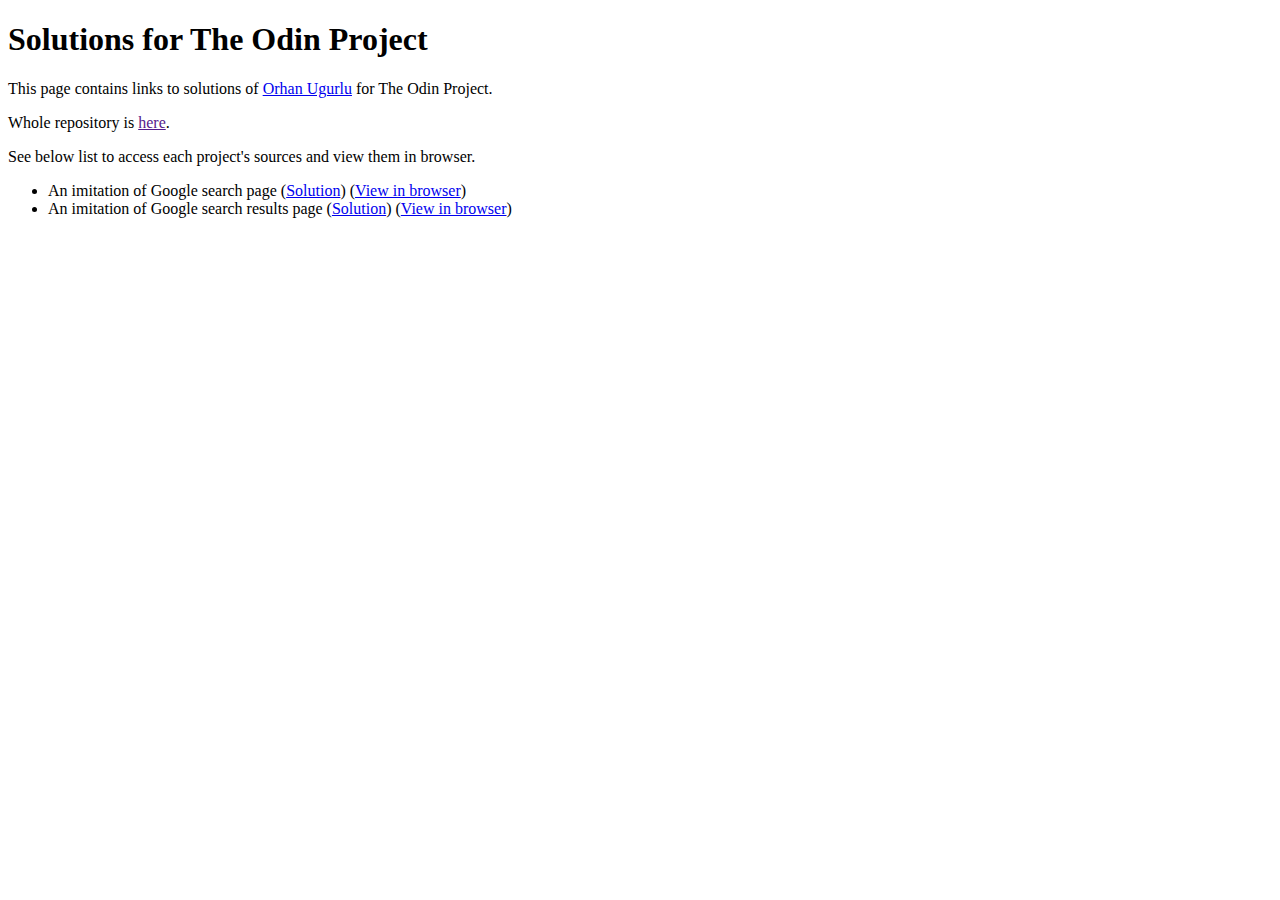
==== index.html @ 55aeb47e "Initial creation of google homepage project" ====
<!DOCTYPE html>
<html lang="en">
  <head>
    <meta charset="utf-8">
    <title>Solutions for The Odin Project</title>
  </head>
  <body>
    <h1>Solutions for The Odin Project</h1>
    <p>This page contains links to solutions of <a href="https://github.com/orhanugurlu">Orhan Ugurlu</a> for The Odin Project.</p>
    <p>Whole repository is <a href="">here</a>.</p>
    <p>See below list to access each project's sources and view them in browser.</p>
    <ul>
        <li>An imitation of Google search page (<a href="https://github.com/orhanugurlu/the_odin_project/google-homepage">Solution</a>) (<a href="https://orhanugurlu.github.io/the_odin_project/google-homepage/index.html">View in browser</a>)</li>
        <li>An imitation of Google search results page (<a href="https://github.com/orhanugurlu/the_odin_project/google-homepage">Solution</a>) (<a href="https://orhanugurlu.github.io/the_odin_project/google-homepage/search-results.html">View in browser</a>)</li>
    </ul>
  </body>
</html>
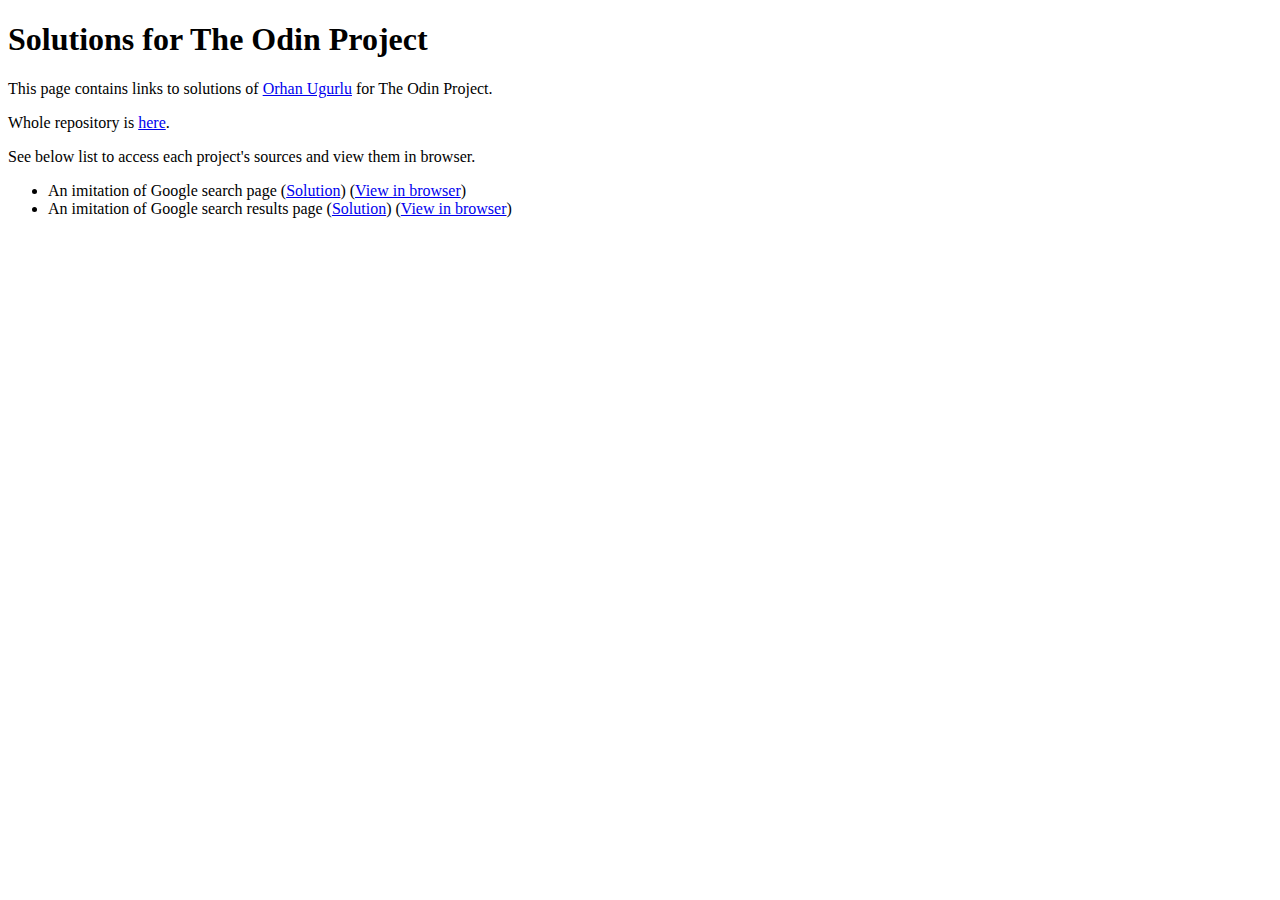
==== commit 83d1e5ed: "Updated links and added a readme for google-homepage folder" ====
--- a/index.html
+++ b/index.html
@@ -7,11 +7,11 @@
   <body>
     <h1>Solutions for The Odin Project</h1>
     <p>This page contains links to solutions of <a href="https://github.com/orhanugurlu">Orhan Ugurlu</a> for The Odin Project.</p>
-    <p>Whole repository is <a href="">here</a>.</p>
+    <p>Whole repository is <a href="https://github.com/orhanugurlu/the_odin_project">here</a>.</p>
     <p>See below list to access each project's sources and view them in browser.</p>
     <ul>
-        <li>An imitation of Google search page (<a href="https://github.com/orhanugurlu/the_odin_project/google-homepage">Solution</a>) (<a href="https://orhanugurlu.github.io/the_odin_project/google-homepage/index.html">View in browser</a>)</li>
-        <li>An imitation of Google search results page (<a href="https://github.com/orhanugurlu/the_odin_project/google-homepage">Solution</a>) (<a href="https://orhanugurlu.github.io/the_odin_project/google-homepage/search-results.html">View in browser</a>)</li>
+        <li>An imitation of Google search page (<a href="https://github.com/orhanugurlu/the_odin_project/tree/master/google-homepage">Solution</a>) (<a href="https://orhanugurlu.github.io/the_odin_project/google-homepage/index.html">View in browser</a>)</li>
+        <li>An imitation of Google search results page (<a href="https://github.com/orhanugurlu/the_odin_project/tree/master/google-homepage">Solution</a>) (<a href="https://orhanugurlu.github.io/the_odin_project/google-homepage/search-results.html">View in browser</a>)</li>
     </ul>
   </body>
 </html>
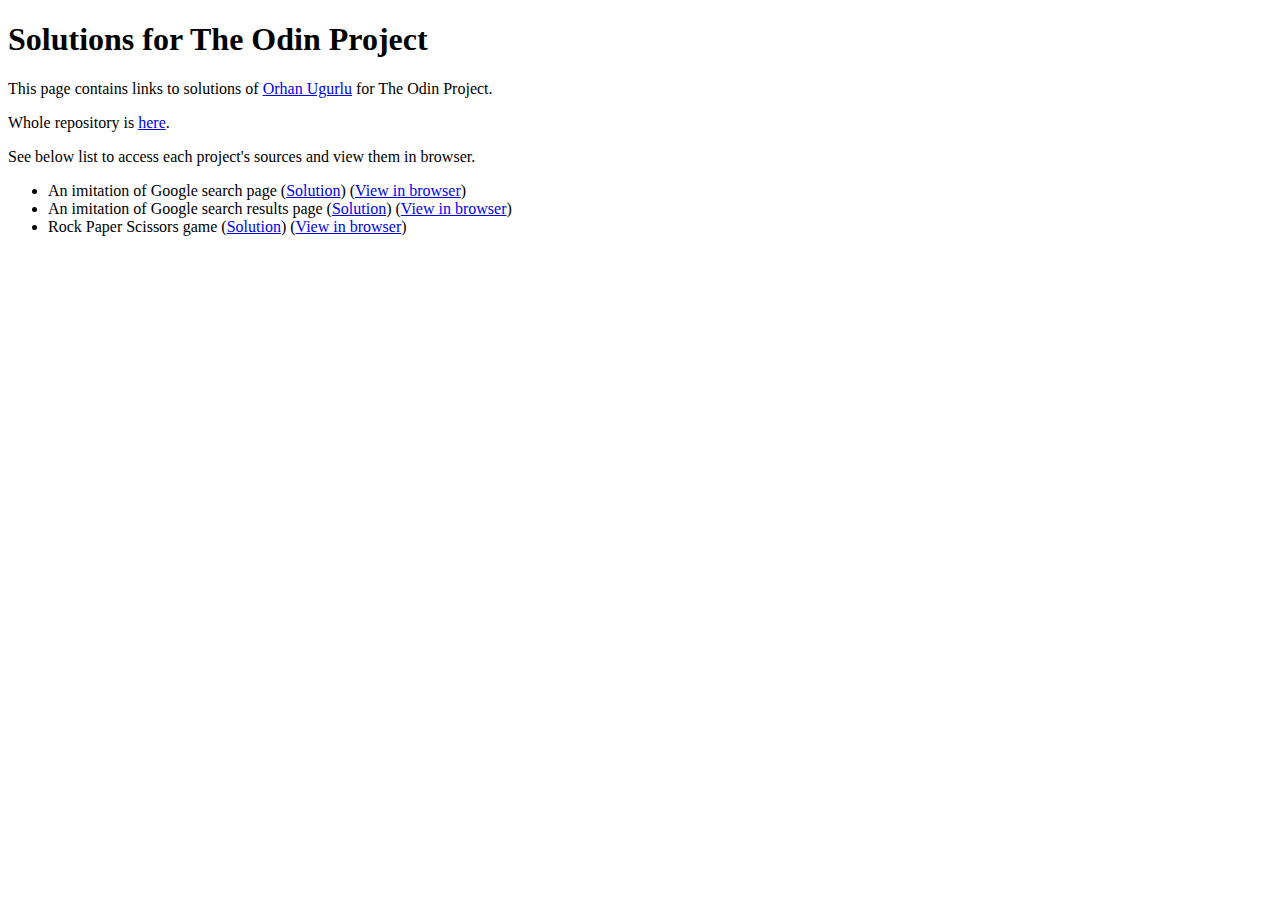
==== commit 33c03873: "Added initial version of Rock Paper Scissors game" ====
--- a/index.html
+++ b/index.html
@@ -12,6 +12,7 @@
     <ul>
         <li>An imitation of Google search page (<a href="https://github.com/orhanugurlu/the_odin_project/tree/master/google-homepage">Solution</a>) (<a href="https://orhanugurlu.github.io/the_odin_project/google-homepage/index.html">View in browser</a>)</li>
         <li>An imitation of Google search results page (<a href="https://github.com/orhanugurlu/the_odin_project/tree/master/google-homepage">Solution</a>) (<a href="https://orhanugurlu.github.io/the_odin_project/google-homepage/search-results.html">View in browser</a>)</li>
+        <li>Rock Paper Scissors game (<a href="https://github.com/orhanugurlu/the_odin_project/tree/master/rock-paper-scissors">Solution</a>) (<a href="https://orhanugurlu.github.io/the_odin_project/rock-paper-scissors/index.html">View in browser</a>)</li>
     </ul>
   </body>
 </html>
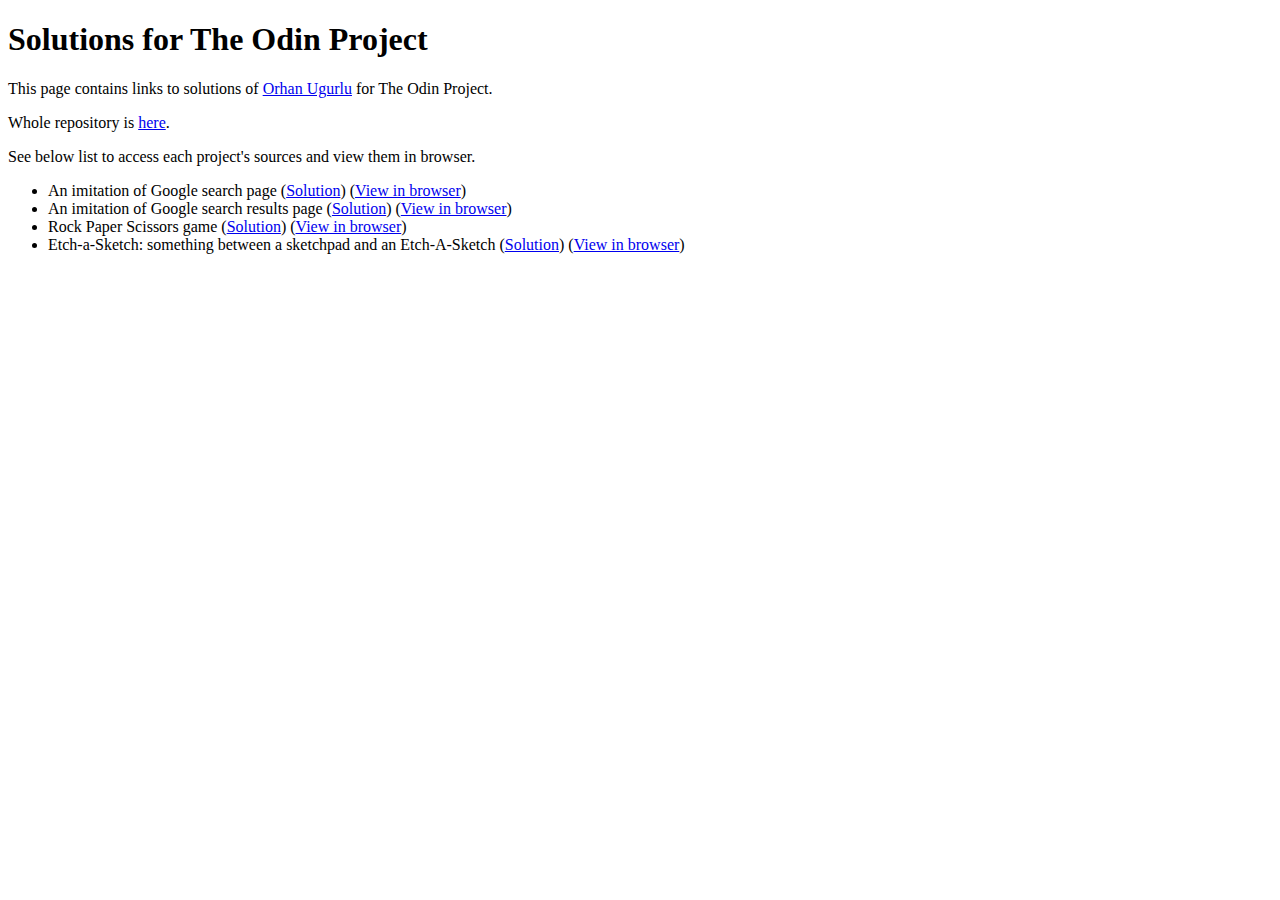
==== commit f8bcf01e: "Added Etch-A-Sketch project implementation" ====
--- a/index.html
+++ b/index.html
@@ -13,6 +13,7 @@
         <li>An imitation of Google search page (<a href="https://github.com/orhanugurlu/the_odin_project/tree/master/google-homepage">Solution</a>) (<a href="https://orhanugurlu.github.io/the_odin_project/google-homepage/index.html">View in browser</a>)</li>
         <li>An imitation of Google search results page (<a href="https://github.com/orhanugurlu/the_odin_project/tree/master/google-homepage">Solution</a>) (<a href="https://orhanugurlu.github.io/the_odin_project/google-homepage/search-results.html">View in browser</a>)</li>
         <li>Rock Paper Scissors game (<a href="https://github.com/orhanugurlu/the_odin_project/tree/master/rock-paper-scissors">Solution</a>) (<a href="https://orhanugurlu.github.io/the_odin_project/rock-paper-scissors/index.html">View in browser</a>)</li>
+        <li>Etch-a-Sketch: something between a sketchpad and an Etch-A-Sketch (<a href="https://github.com/orhanugurlu/the_odin_project/tree/master/etch-a-sketch">Solution</a>) (<a href="https://orhanugurlu.github.io/the_odin_project/etch-a-sketch/index.html">View in browser</a>)</li>
     </ul>
   </body>
 </html>
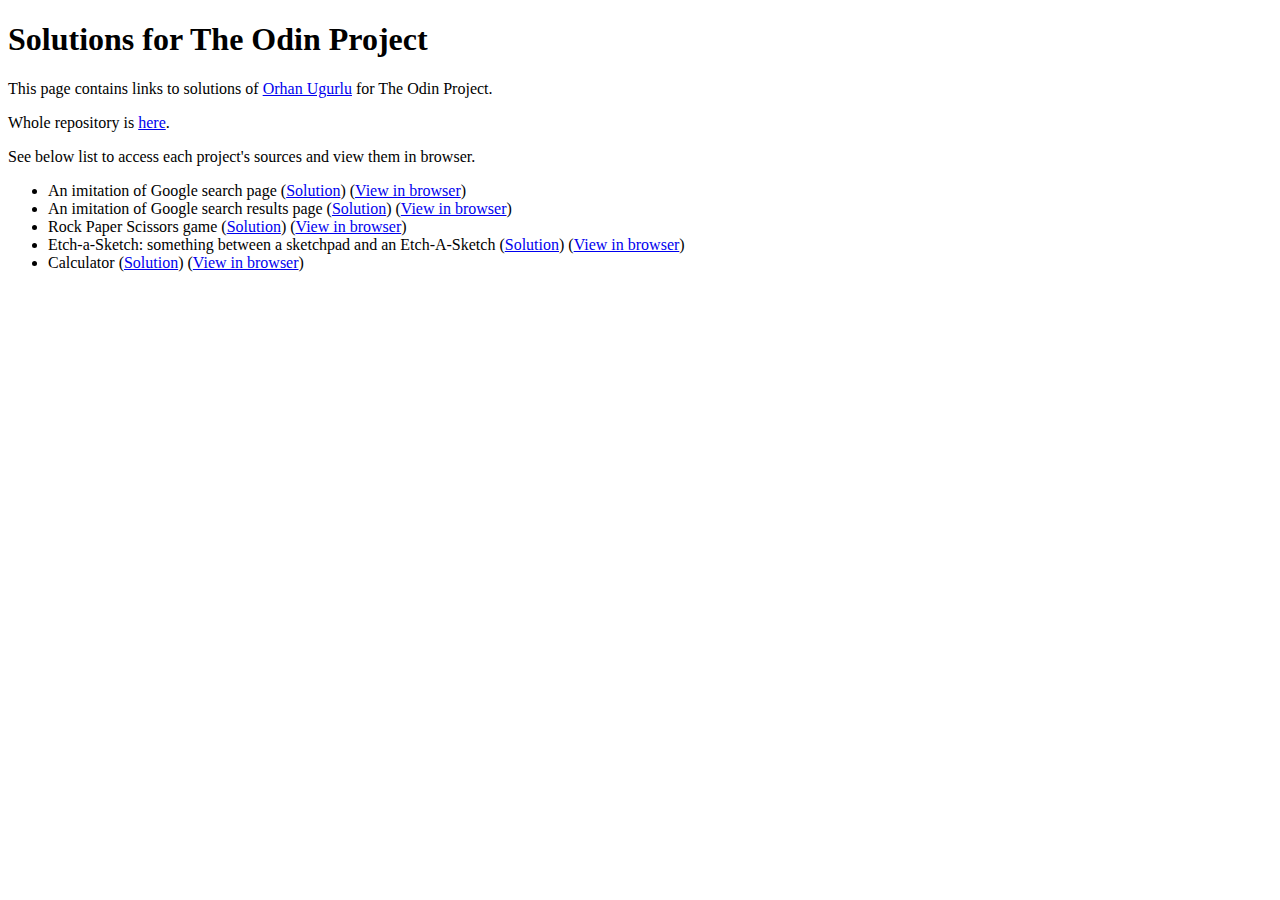
==== commit f26277bb: "Initial version of calculator project, still work in progress" ====
--- a/index.html
+++ b/index.html
@@ -14,6 +14,7 @@
         <li>An imitation of Google search results page (<a href="https://github.com/orhanugurlu/the_odin_project/tree/master/google-homepage">Solution</a>) (<a href="https://orhanugurlu.github.io/the_odin_project/google-homepage/search-results.html">View in browser</a>)</li>
         <li>Rock Paper Scissors game (<a href="https://github.com/orhanugurlu/the_odin_project/tree/master/rock-paper-scissors">Solution</a>) (<a href="https://orhanugurlu.github.io/the_odin_project/rock-paper-scissors/index.html">View in browser</a>)</li>
         <li>Etch-a-Sketch: something between a sketchpad and an Etch-A-Sketch (<a href="https://github.com/orhanugurlu/the_odin_project/tree/master/etch-a-sketch">Solution</a>) (<a href="https://orhanugurlu.github.io/the_odin_project/etch-a-sketch/index.html">View in browser</a>)</li>
+        <li>Calculator (<a href="https://github.com/orhanugurlu/the_odin_project/tree/master/calculator">Solution</a>) (<a href="https://orhanugurlu.github.io/the_odin_project/calculator/index.html">View in browser</a>)</li>
     </ul>
   </body>
 </html>
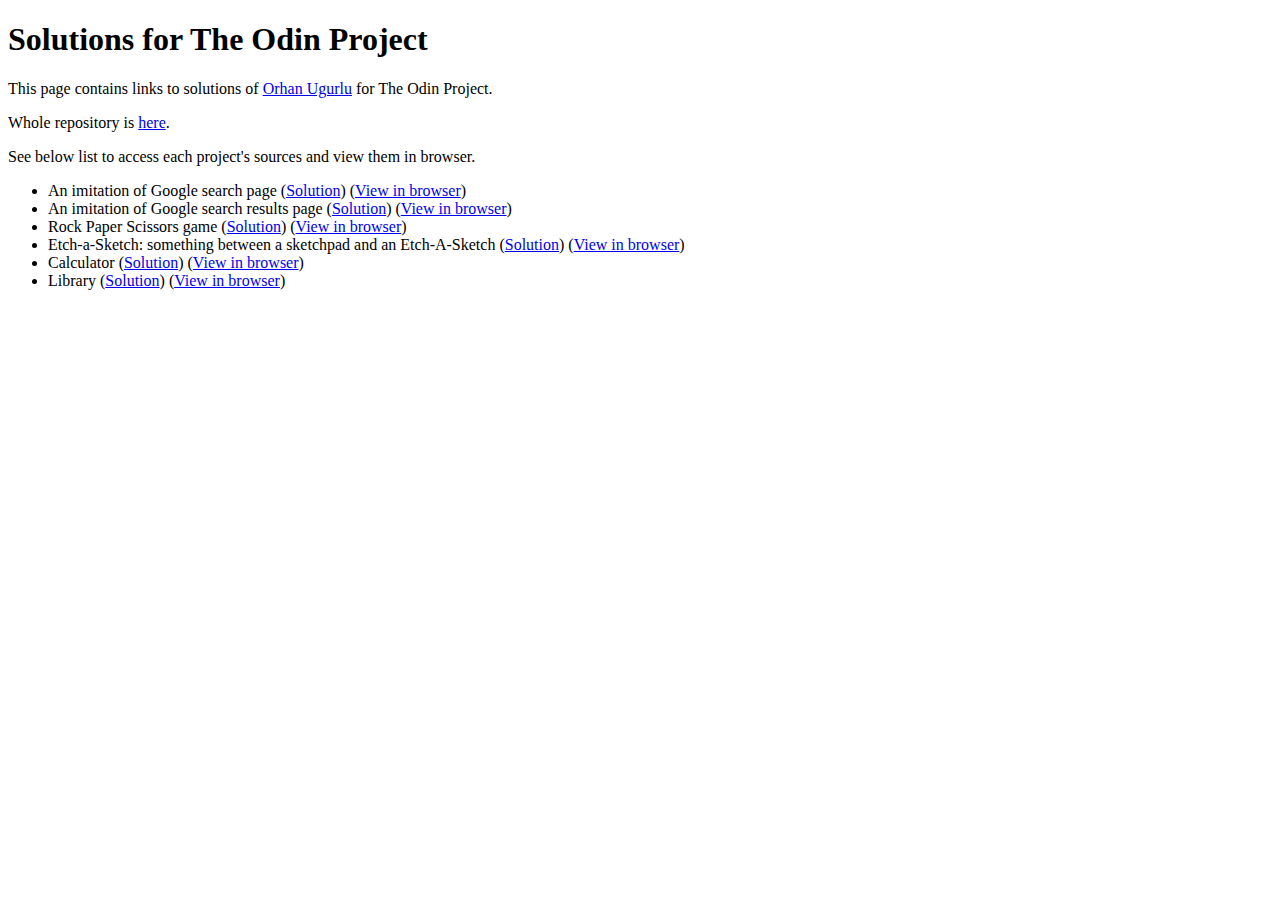
==== commit fa3c3f2a: "Added library project links" ====
--- a/index.html
+++ b/index.html
@@ -15,6 +15,7 @@
         <li>Rock Paper Scissors game (<a href="https://github.com/orhanugurlu/the_odin_project/tree/master/rock-paper-scissors">Solution</a>) (<a href="https://orhanugurlu.github.io/the_odin_project/rock-paper-scissors/index.html">View in browser</a>)</li>
         <li>Etch-a-Sketch: something between a sketchpad and an Etch-A-Sketch (<a href="https://github.com/orhanugurlu/the_odin_project/tree/master/etch-a-sketch">Solution</a>) (<a href="https://orhanugurlu.github.io/the_odin_project/etch-a-sketch/index.html">View in browser</a>)</li>
         <li>Calculator (<a href="https://github.com/orhanugurlu/the_odin_project/tree/master/calculator">Solution</a>) (<a href="https://orhanugurlu.github.io/the_odin_project/calculator/index.html">View in browser</a>)</li>
+        <li>Library (<a href="https://github.com/orhanugurlu/the_odin_project/tree/master/library">Solution</a>) (<a href="https://orhanugurlu.github.io/the_odin_project/library/index.html">View in browser</a>)</li>
     </ul>
   </body>
 </html>
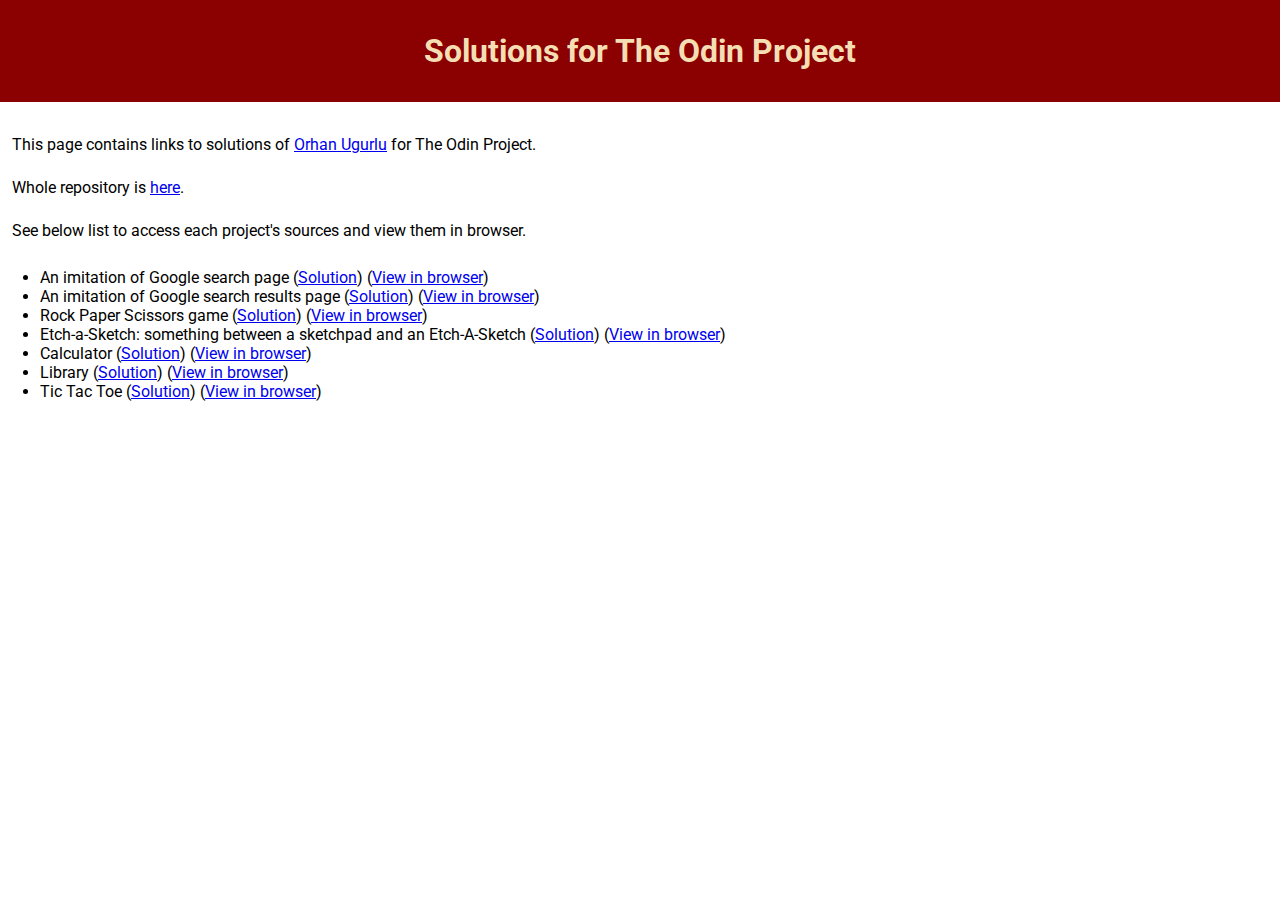
==== commit c666f0dc: "Tic-Tac-Toe empty project and improved projects index.html" ====
--- a/index.html
+++ b/index.html
@@ -2,20 +2,49 @@
 <html lang="en">
   <head>
     <meta charset="utf-8">
+    <meta name="viewport" content="width=device-width, initial-scale=1">
+    <link href='http://fonts.googleapis.com/css?family=Roboto' rel='stylesheet' type='text/css'>    
     <title>Solutions for The Odin Project</title>
+    <style>
+      body {
+        font-family: 'Roboto', Arial, Helvetica, sans-serif;
+        margin: 0;
+        padding: 0;
+      }
+      #main {
+        display: flex;
+        flex-direction: column;
+      }
+      h1 {
+        margin-top: 0;
+        padding: 1em 0 1em 0;
+        text-align: center;
+        width: 100%;
+        color: wheat;
+        background-color: darkred;
+      }
+      p {
+        margin: 0;
+        padding: 0.75em;
+      }
+    </style>
   </head>
   <body>
-    <h1>Solutions for The Odin Project</h1>
-    <p>This page contains links to solutions of <a href="https://github.com/orhanugurlu">Orhan Ugurlu</a> for The Odin Project.</p>
-    <p>Whole repository is <a href="https://github.com/orhanugurlu/the_odin_project">here</a>.</p>
-    <p>See below list to access each project's sources and view them in browser.</p>
-    <ul>
-        <li>An imitation of Google search page (<a href="https://github.com/orhanugurlu/the_odin_project/tree/master/google-homepage">Solution</a>) (<a href="https://orhanugurlu.github.io/the_odin_project/google-homepage/index.html">View in browser</a>)</li>
-        <li>An imitation of Google search results page (<a href="https://github.com/orhanugurlu/the_odin_project/tree/master/google-homepage">Solution</a>) (<a href="https://orhanugurlu.github.io/the_odin_project/google-homepage/search-results.html">View in browser</a>)</li>
-        <li>Rock Paper Scissors game (<a href="https://github.com/orhanugurlu/the_odin_project/tree/master/rock-paper-scissors">Solution</a>) (<a href="https://orhanugurlu.github.io/the_odin_project/rock-paper-scissors/index.html">View in browser</a>)</li>
-        <li>Etch-a-Sketch: something between a sketchpad and an Etch-A-Sketch (<a href="https://github.com/orhanugurlu/the_odin_project/tree/master/etch-a-sketch">Solution</a>) (<a href="https://orhanugurlu.github.io/the_odin_project/etch-a-sketch/index.html">View in browser</a>)</li>
-        <li>Calculator (<a href="https://github.com/orhanugurlu/the_odin_project/tree/master/calculator">Solution</a>) (<a href="https://orhanugurlu.github.io/the_odin_project/calculator/index.html">View in browser</a>)</li>
-        <li>Library (<a href="https://github.com/orhanugurlu/the_odin_project/tree/master/library">Solution</a>) (<a href="https://orhanugurlu.github.io/the_odin_project/library/index.html">View in browser</a>)</li>
-    </ul>
+    <div id="main">
+      <h1>Solutions for The Odin Project</h1>
+      <p>This page contains links to solutions of <a href="https://github.com/orhanugurlu">Orhan Ugurlu</a> for The Odin Project.</p>
+      <p>Whole repository is <a href="https://github.com/orhanugurlu/the_odin_project">here</a>.</p>
+      <p>See below list to access each project's sources and view them in browser.
+        <ul>
+            <li>An imitation of Google search page (<a target="_blank" href="https://github.com/orhanugurlu/the_odin_project/tree/master/google-homepage">Solution</a>) (<a target="_blank" href="https://orhanugurlu.github.io/the_odin_project/google-homepage/index.html">View in browser</a>)</li>
+            <li>An imitation of Google search results page (<a target="_blank" href="https://github.com/orhanugurlu/the_odin_project/tree/master/google-homepage">Solution</a>) (<a target="_blank" href="https://orhanugurlu.github.io/the_odin_project/google-homepage/search-results.html">View in browser</a>)</li>
+            <li>Rock Paper Scissors game (<a target="_blank" href="https://github.com/orhanugurlu/the_odin_project/tree/master/rock-paper-scissors">Solution</a>) (<a target="_blank" href="https://orhanugurlu.github.io/the_odin_project/rock-paper-scissors/index.html">View in browser</a>)</li>
+            <li>Etch-a-Sketch: something between a sketchpad and an Etch-A-Sketch (<a target="_blank" href="https://github.com/orhanugurlu/the_odin_project/tree/master/etch-a-sketch">Solution</a>) (<a target="_blank" href="https://orhanugurlu.github.io/the_odin_project/etch-a-sketch/index.html">View in browser</a>)</li>
+            <li>Calculator (<a target="_blank" href="https://github.com/orhanugurlu/the_odin_project/tree/master/calculator">Solution</a>) (<a target="_blank" href="https://orhanugurlu.github.io/the_odin_project/calculator/index.html">View in browser</a>)</li>
+            <li>Library (<a target="_blank" href="https://github.com/orhanugurlu/the_odin_project/tree/master/library">Solution</a>) (<a target="_blank" href="https://orhanugurlu.github.io/the_odin_project/library/index.html">View in browser</a>)</li>
+            <li>Tic Tac Toe (<a target="_blank" href="https://github.com/orhanugurlu/the_odin_project/tree/master/tic-tac-toe">Solution</a>) (<a target="_blank" href="https://orhanugurlu.github.io/the_odin_project/tic-tac-toe/index.html">View in browser</a>)</li>
+        </ul>
+      </p>
+    </div>
   </body>
 </html>
